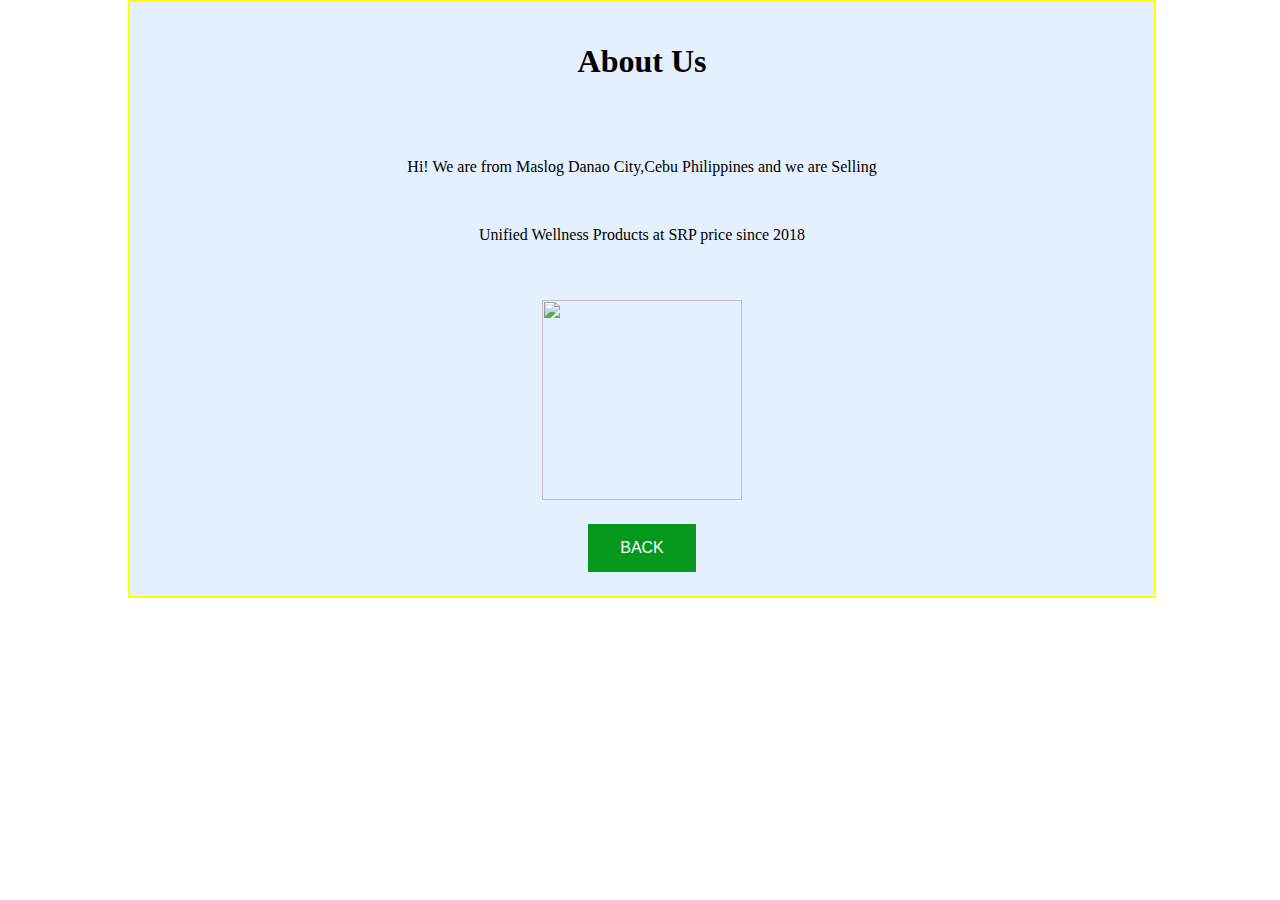
==== aboutus.html @ f58aebf4 "07jan2023update" ====
<!DOCTYPE html>
<html>
<head>
	<meta charset="utf-8">
	<meta name="viewport" content="width=device-width, initial-scale=1">
	<title>About Us</title>

	<style>
		body{
			margin: 0;
			padding: 0;
			box-sizing: border-box;
		}
		.about{
			display: flex;
			flex-direction: column;
			align-items: center;
			justify-content: center;

			width:80%;
			height:150%;
			border:2px solid yellow;
			margin-left:10%;
			margin-right: 10%;
			padding-bottom:20px;
			background: #E4F0FD;

		
		}
		.one{
			padding: 20px;
		}
		.two{
		padding: 20px;
		text-align: center;
			}

			.three{
				padding: 20px;
			}			
		h1{
			color: ;
			
		}
		h3{
			color: ;
			
		}
		img{
			display: flex;
			align-items: center;
			width:200px;
			height: 200px;
		}
		
	.about .button{
  background-color: #05981d;
  border: none;
  color: white;
  padding: 15px 32px;
  text-align: center;
  text-decoration: none;
  display: inline-block;
  font-size: 16px;
  margin: 4px 2px;
  cursor: pointer;
}

.button:hover{
     
      box-shadow: 0 3px 6px rgba(0, 0, 0, 0.16),
        0 3px 6px rgba(0, 0, 0, 0.23);
    transform: translate(0px, -8px);
}
			
	</style>

</head>

<body>
	<div class="about">
			<div class="one">
				<h1>About Us</h1>
			</div>
			<div class="two">
				<p>Hi! We are from Maslog Danao City,Cebu Philippines and we are Selling</p></br>
				<p>Unified Wellness Products at SRP price since 2018</p>
			</div>
			<div class="three"> 
				<img src="https://nyddanao11.github.io/mangosteencoffee/about.jpg">	
			</div>


			<div >
				<button class="button" onclick="window.location.href='https://nyddanao11.github.io/mangosteencoffee/';">BACK</button>
			</div>

		</div>

</body>

</html>
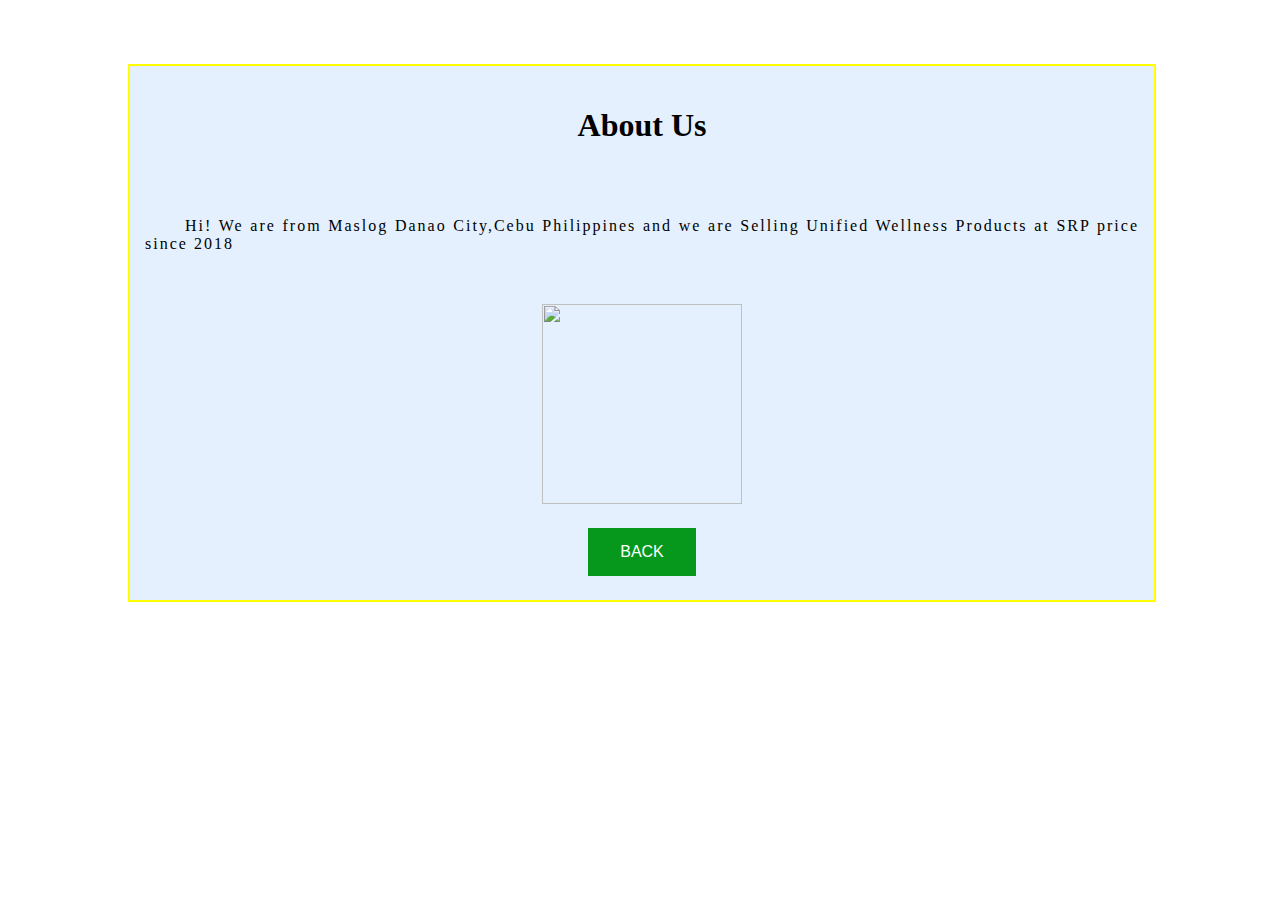
==== commit a14c9d1e: "Update aboutus.html" ====
--- a/aboutus.html
+++ b/aboutus.html
@@ -20,6 +20,7 @@
 			width:80%;
 			height:150%;
 			border:2px solid yellow;
+			margin-top: 5%;
 			margin-left:10%;
 			margin-right: 10%;
 			padding-bottom:20px;
@@ -31,8 +32,8 @@
 			padding: 20px;
 		}
 		.two{
-		padding: 20px;
-		text-align: center;
+		padding: 15px;
+		
 			}
 
 			.three{
@@ -45,6 +46,11 @@
 		h3{
 			color: ;
 			
+		}
+		p{
+			text-indent: 40px;
+			text-align: justify;
+			letter-spacing: 2px;
 		}
 		img{
 			display: flex;
@@ -83,8 +89,8 @@
 				<h1>About Us</h1>
 			</div>
 			<div class="two">
-				<p>Hi! We are from Maslog Danao City,Cebu Philippines and we are Selling</p></br>
-				<p>Unified Wellness Products at SRP price since 2018</p>
+				<p>Hi! We are from Maslog Danao City,Cebu Philippines and we are Selling
+				Unified Wellness Products at SRP price since 2018</p>
 			</div>
 			<div class="three"> 
 				<img src="https://nyddanao11.github.io/mangosteencoffee/about.jpg">	
@@ -92,7 +98,7 @@
 
 
 			<div >
-				<button class="button" onclick="window.location.href='https://nyddanao11.github.io/mangosteencoffee/';">BACK</button>
+				<button class="button" onclick="window.location.href='https://nyddanao11.github.io/acaiberry/';">BACK</button>
 			</div>
 
 		</div>
